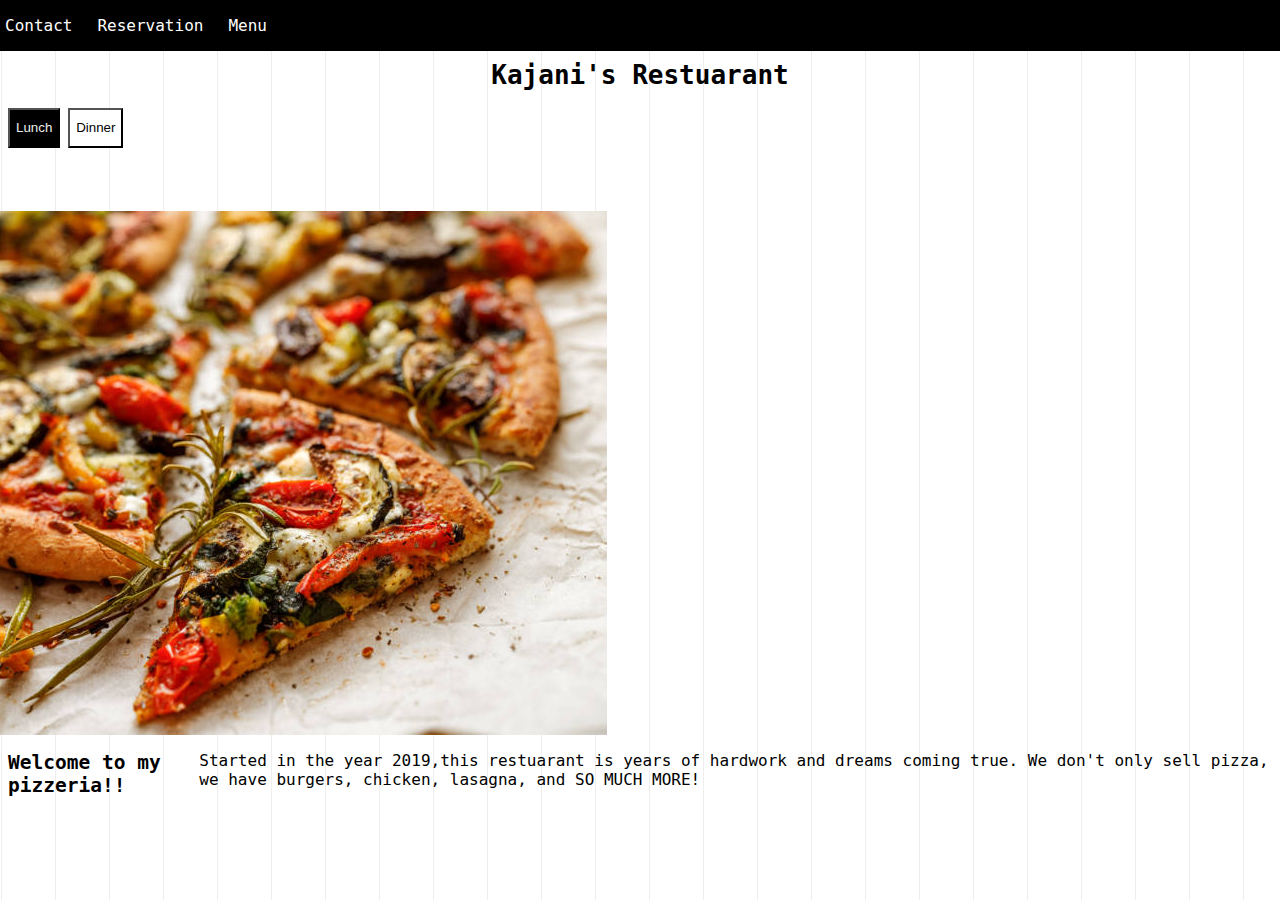
==== index.html @ 06cbb58b "First commit" ====
<!DOCTYPE html>
<html lang="en">
<head>
        <link rel="stylesheet" href="styles.css">
    <meta charset="UTF-8">
    <meta http-equiv="X-UA-Compatible" content="IE=edge">
    <meta name="viewport" content="width=device-width, initial-scale=1.0">
    <title>Kajani'</title>
        <div class="header">
        <p style="padding-right: 25px; padding-left: 5px;">Contact</p> <p>Reservation</p>
        <p style = "padding-left: 25px;">Menu</p>
      
        </div>
    <h1>Kajani's Restuarant</h1>

    
</head>
<body>
    
        <button class="Lunch" onclick="location.href='lunch.html'">Lunch</button>     
        <button class="Dinner" onclick="location.href='dinner.html'">Dinner</button>
        <img class ="intro" src="intro-pizza.jpg">
    
    <div class="welcome">
     <h2>Welcome to my pizzeria!!</h2>
        <p style="font-size:large">Started in the year 2019,this restuarant is years of hardwork and dreams coming true. We don't only sell pizza, we have burgers, chicken, lasagna, and SO MUCH MORE!</p>
    </div>
   <a href=""></a>
</body>
</html>
---- styles.css ----
html {
    padding: 0;
    margin: 0;
    display: grid;
}
html{
    font-family: monospace;
}
body{
    background: linear-gradient(90deg, #eee 1%, transparent 1%) 1px 0, #fff;
    background-size: 54px 1px;
  }
h1{
    text-align: center;
}




.header{
    font-size: large;
    display: flex;
    margin: -8px;
    background-color: black;
    color: white;
}
/*make the buttons side by side insead of on tp of each other*/
button{
    margin: auto;
    
    height: 40px;
    width: 60x;
   
    
margin: 0 auto;
display: inline;}

    .Lunch{
        
        background-color: black;
        color: #eee;
    }

    .Dinner{
        background-color: white;
    }

.intro{
    display: flex;
margin-top: 5%;
margin-left: -1%;
}

.welcome{
    display: flex;

}
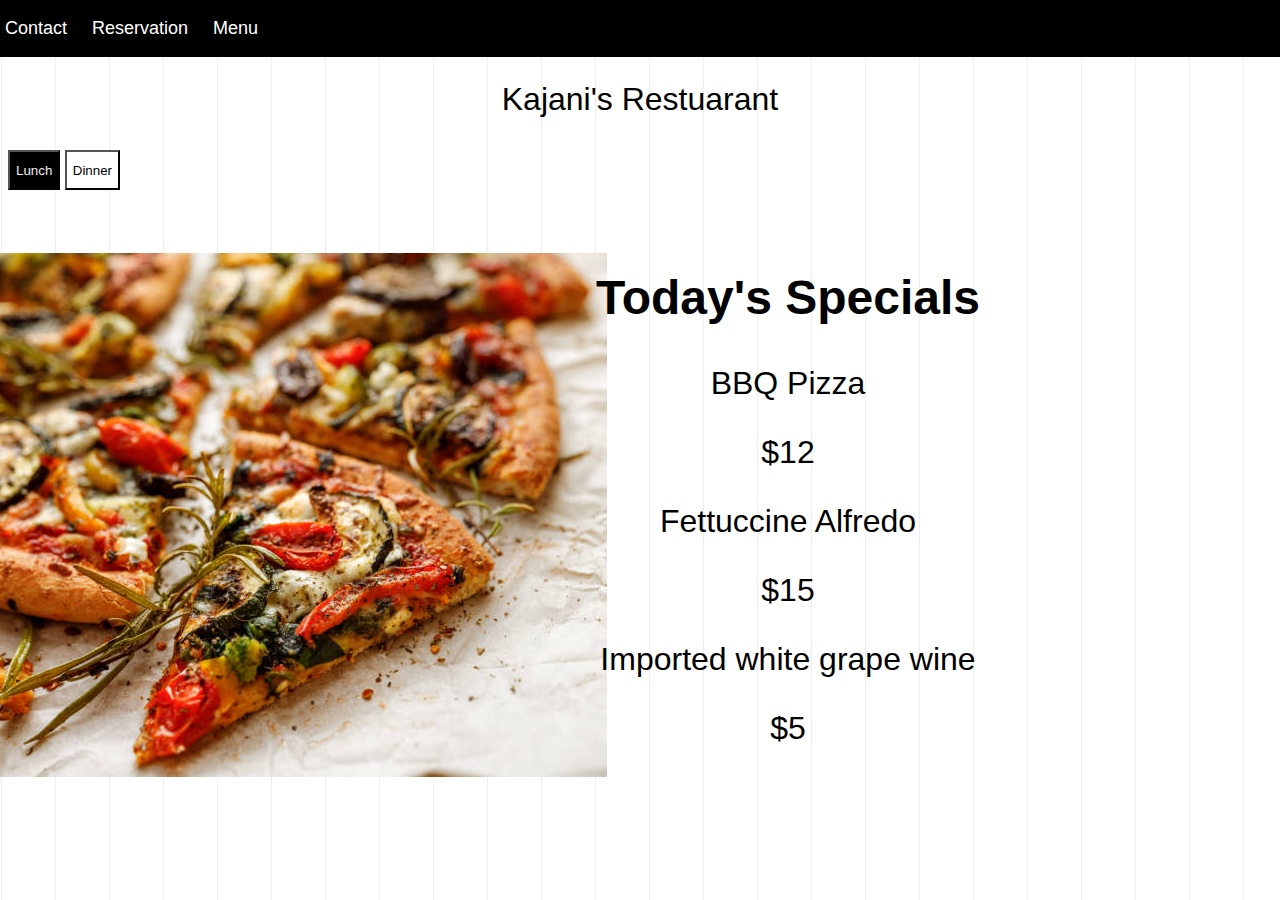
==== commit f40deb93: "Almost finished the home page, currently working on the lunch menu" ====
--- a/index.html
+++ b/index.html
@@ -4,27 +4,45 @@
         <link rel="stylesheet" href="styles.css">
     <meta charset="UTF-8">
     <meta http-equiv="X-UA-Compatible" content="IE=edge">
-    <meta name="viewport" content="width=device-width, initial-scale=1.0">
+    
     <title>Kajani'</title>
         <div class="header">
         <p style="padding-right: 25px; padding-left: 5px;">Contact</p> <p>Reservation</p>
         <p style = "padding-left: 25px;">Menu</p>
       
         </div>
-    <h1>Kajani's Restuarant</h1>
+   
 
     
 </head>
 <body>
+    <div id="h1">
+         <!--Make text much bigger-->
+         <p>Kajani's Restuarant</p>
+    </div>
     
         <button class="Lunch" onclick="location.href='lunch.html'">Lunch</button>     
         <button class="Dinner" onclick="location.href='dinner.html'">Dinner</button>
         <img class ="intro" src="intro-pizza.jpg">
-    
+
+
+    <div class="Special">
+        <h2>Today's Specials</h2>
+            <p>BBQ Pizza </p>
+                <p>$12</p>
+            <p>Fettuccine Alfredo</p>
+                <p>$15</p>
+            <p>Imported white grape wine</p>
+                <p>$5</p>
+                    
+
+
+    </div>
+    <!--Create and about section and put this there
     <div class="welcome">
      <h2>Welcome to my pizzeria!!</h2>
         <p style="font-size:large">Started in the year 2019,this restuarant is years of hardwork and dreams coming true. We don't only sell pizza, we have burgers, chicken, lasagna, and SO MUCH MORE!</p>
     </div>
-   <a href=""></a>
+   <a href=""></a>-->
 </body>
 </html>--- a/styles.css
+++ b/styles.css
@@ -4,16 +4,18 @@
     display: grid;
 }
 html{
-    font-family: monospace;
+    font-family: 'Gill Sans', 'Gill Sans MT', Calibri, 'Trebuchet MS', sans-serif
+    ;
 }
 body{
     background: linear-gradient(90deg, #eee 1%, transparent 1%) 1px 0, #fff;
     background-size: 54px 1px;
   }
-h1{
+
+#h1{
     text-align: center;
+    font-size: xx-large;
 }
-
 
 
 
@@ -54,4 +56,12 @@
 .welcome{
     display: flex;
 
+}
+
+.Special{
+    font-size: xx-large;
+    text-align: center;
+    position: absolute;
+    top: 230px;
+    right: 300px;
 }